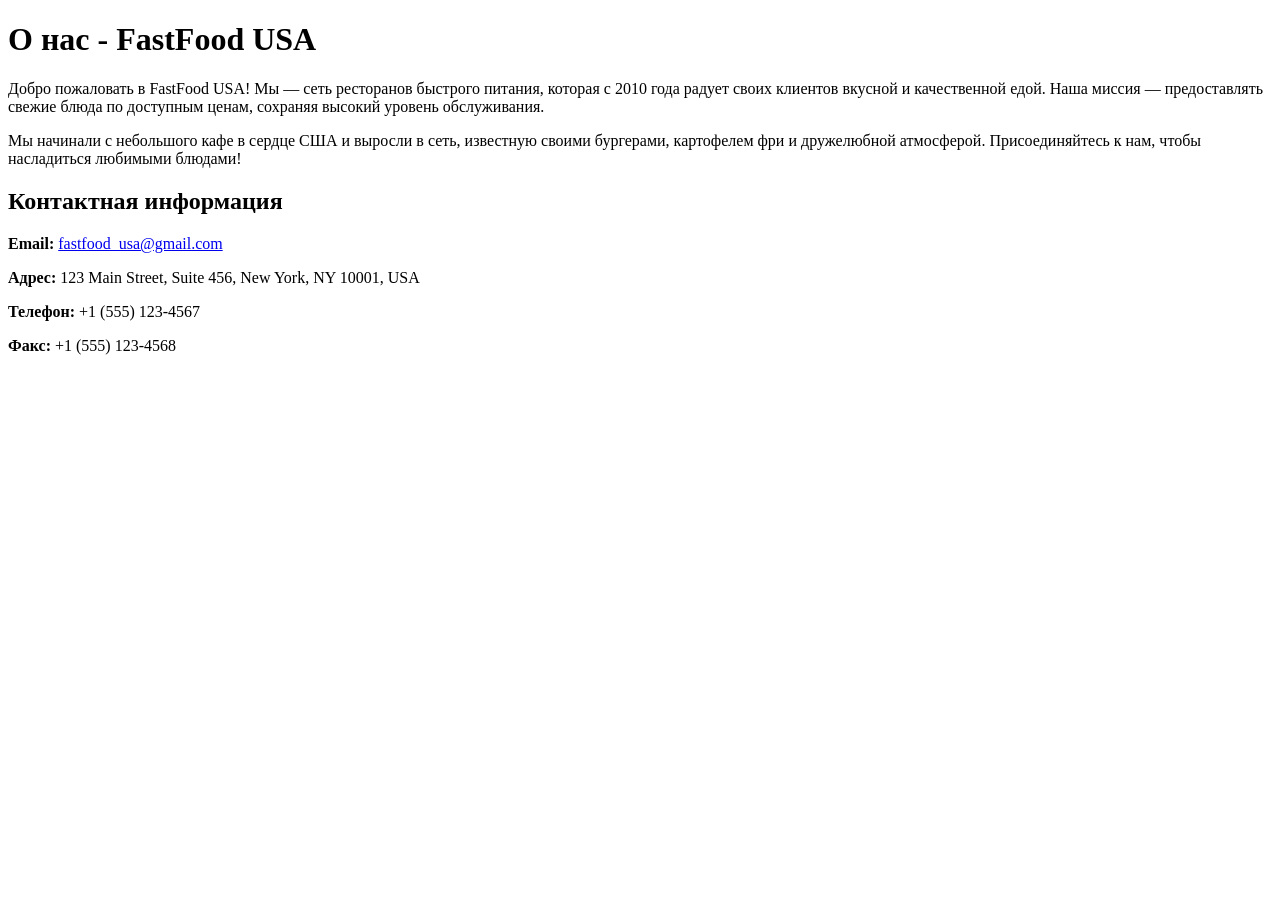
==== AboutUS.html @ 8e893ec4 "Add files via upload" ====
<!DOCTYPE html>
<html lang="ru">
<head>
    <meta charset="UTF-8">
    <meta name="viewport" content="width=device-width, initial-scale=1.0">
    <title>О нас - FastFood USA</title>
    <link rel="stylesheet" href="./css/AboutUS.css">
    <!-- <style> 
        body {
            font-family: Arial, sans-serif;
            margin: 0;
            padding: 20px;
            background-color: #f4f4f4;
            text-align: center;
        }
        .container {
            max-width: 800px;
            margin: 0 auto;
            background: #fff;
            padding: 20px;
            border-radius: 8px;
            box-shadow: 0 0 10px rgba(0, 0, 0, 0.1);
        }
        h1 {
            color: #333;
        }
        p {
            line-height: 1.6;
            color: #555;
        }
        .contact-info {
            margin-top: 20px;
            text-align: left;
            max-width: 300px;
            margin-left: auto;
            margin-right: auto;
        }
        .contact-info p {
            margin: 10px 0;
        }
    </style> -->
</head>
<body>
    <div class="container">
        <h1>О нас - FastFood USA</h1>
        <p>
            Добро пожаловать в FastFood USA! Мы — сеть ресторанов быстрого питания, которая с 2010 года радует своих клиентов вкусной и качественной едой. 
            Наша миссия — предоставлять свежие блюда по доступным ценам, сохраняя высокий уровень обслуживания.
        </p>
        <p>
            Мы начинали с небольшого кафе в сердце США и выросли в сеть, известную своими бургерами, картофелем фри и дружелюбной атмосферой. 
            Присоединяйтесь к нам, чтобы насладиться любимыми блюдами!
        </p>
        <div class="contact-info">
            <h2>Контактная информация</h2>
            <p><strong>Email:</strong> <a href="mailto:fastfood_usa@gmail.com">fastfood_usa@gmail.com</a></p>
            <p><strong>Адрес:</strong> 123 Main Street, Suite 456, New York, NY 10001, USA</p>
            <p><strong>Телефон:</strong> +1 (555) 123-4567</p>
            <p><strong>Факс:</strong> +1 (555) 123-4568</p>
        </div>
    </div>
</body>
</html>
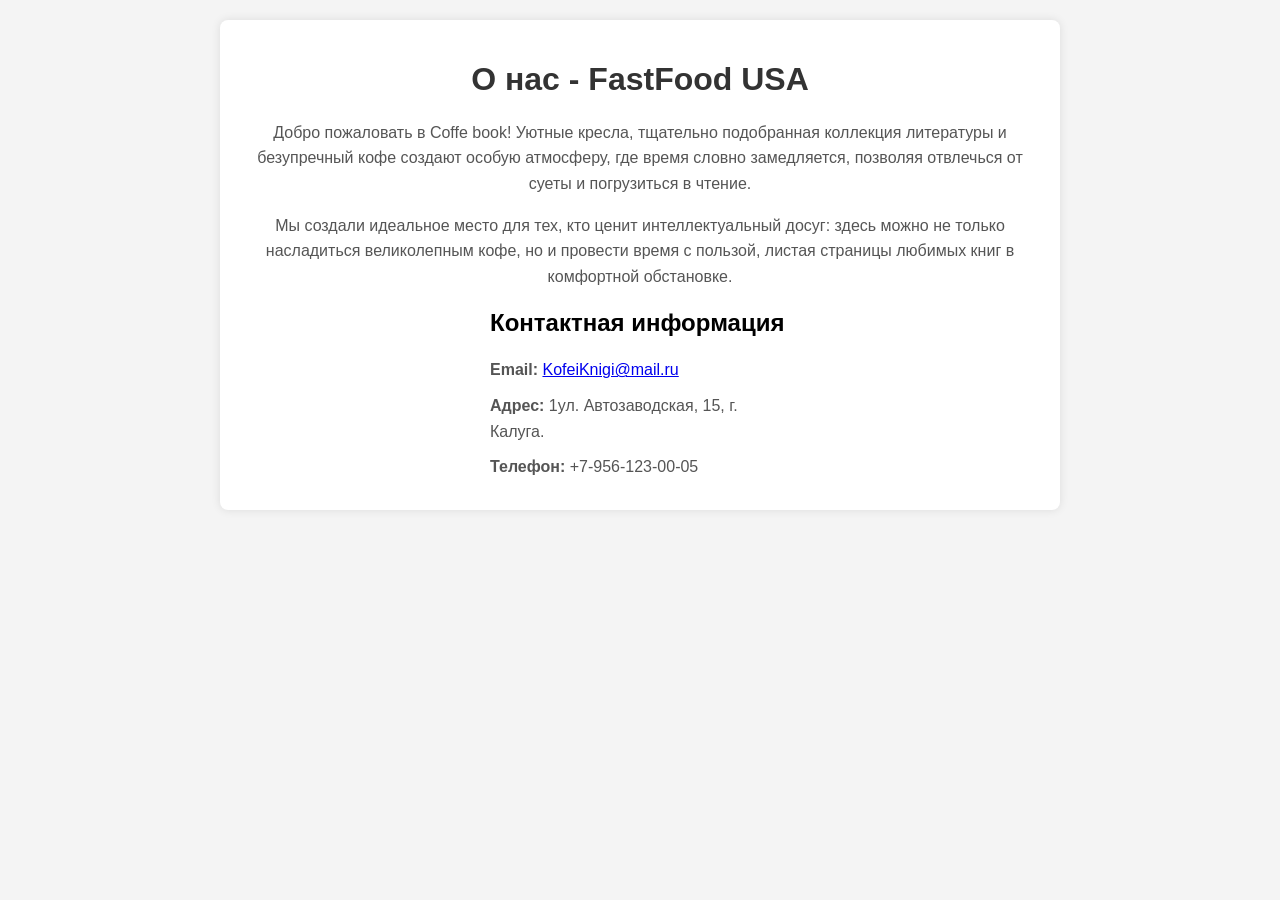
==== commit 2794daa7: "Add files via upload" ====
--- a/AboutUS.html
+++ b/AboutUS.html
@@ -44,19 +44,16 @@
     <div class="container">
         <h1>О нас - FastFood USA</h1>
         <p>
-            Добро пожаловать в FastFood USA! Мы — сеть ресторанов быстрого питания, которая с 2010 года радует своих клиентов вкусной и качественной едой. 
-            Наша миссия — предоставлять свежие блюда по доступным ценам, сохраняя высокий уровень обслуживания.
+            Добро пожаловать в Coffe book! Уютные кресла, тщательно подобранная коллекция литературы и безупречный кофе создают особую атмосферу, где время словно замедляется, позволяя отвлечься от суеты и погрузиться в чтение.
         </p>
         <p>
-            Мы начинали с небольшого кафе в сердце США и выросли в сеть, известную своими бургерами, картофелем фри и дружелюбной атмосферой. 
-            Присоединяйтесь к нам, чтобы насладиться любимыми блюдами!
+            Мы создали идеальное место для тех, кто ценит интеллектуальный досуг: здесь можно не только насладиться великолепным кофе, но и провести время с пользой, листая страницы любимых книг в комфортной обстановке.
         </p>
         <div class="contact-info">
             <h2>Контактная информация</h2>
-            <p><strong>Email:</strong> <a href="mailto:fastfood_usa@gmail.com">fastfood_usa@gmail.com</a></p>
-            <p><strong>Адрес:</strong> 123 Main Street, Suite 456, New York, NY 10001, USA</p>
-            <p><strong>Телефон:</strong> +1 (555) 123-4567</p>
-            <p><strong>Факс:</strong> +1 (555) 123-4568</p>
+            <p><strong>Email:</strong> <a href="email: KofeiKnigi@mail.ru"> KofeiKnigi@mail.ru</a></p>
+            <p><strong>Адрес:</strong> 1ул. Автозаводская, 15, г. Калуга.</p>
+            <p><strong>Телефон:</strong> +7-956-123-00-05</p>
         </div>
     </div>
 </body>
--- a/css/AboutUS.css
+++ b/css/AboutUS.css
@@ -0,0 +1,32 @@
+body {
+    font-family: Arial, sans-serif;
+    margin: 0;
+    padding: 20px;
+    background-color: #f4f4f4;
+    text-align: center;
+}
+.container {
+    max-width: 800px;
+    margin: 0 auto;
+    background: #fff;
+    padding: 20px;
+    border-radius: 8px;
+    box-shadow: 0 0 10px rgba(0, 0, 0, 0.1);
+}
+h1 {
+    color: #333;
+}
+p {
+    line-height: 1.6;
+    color: #555;
+}
+.contact-info {
+    margin-top: 20px;
+    text-align: left;
+    max-width: 300px;
+    margin-left: auto;
+    margin-right: auto;
+}
+.contact-info p {
+    margin: 10px 0;
+}
